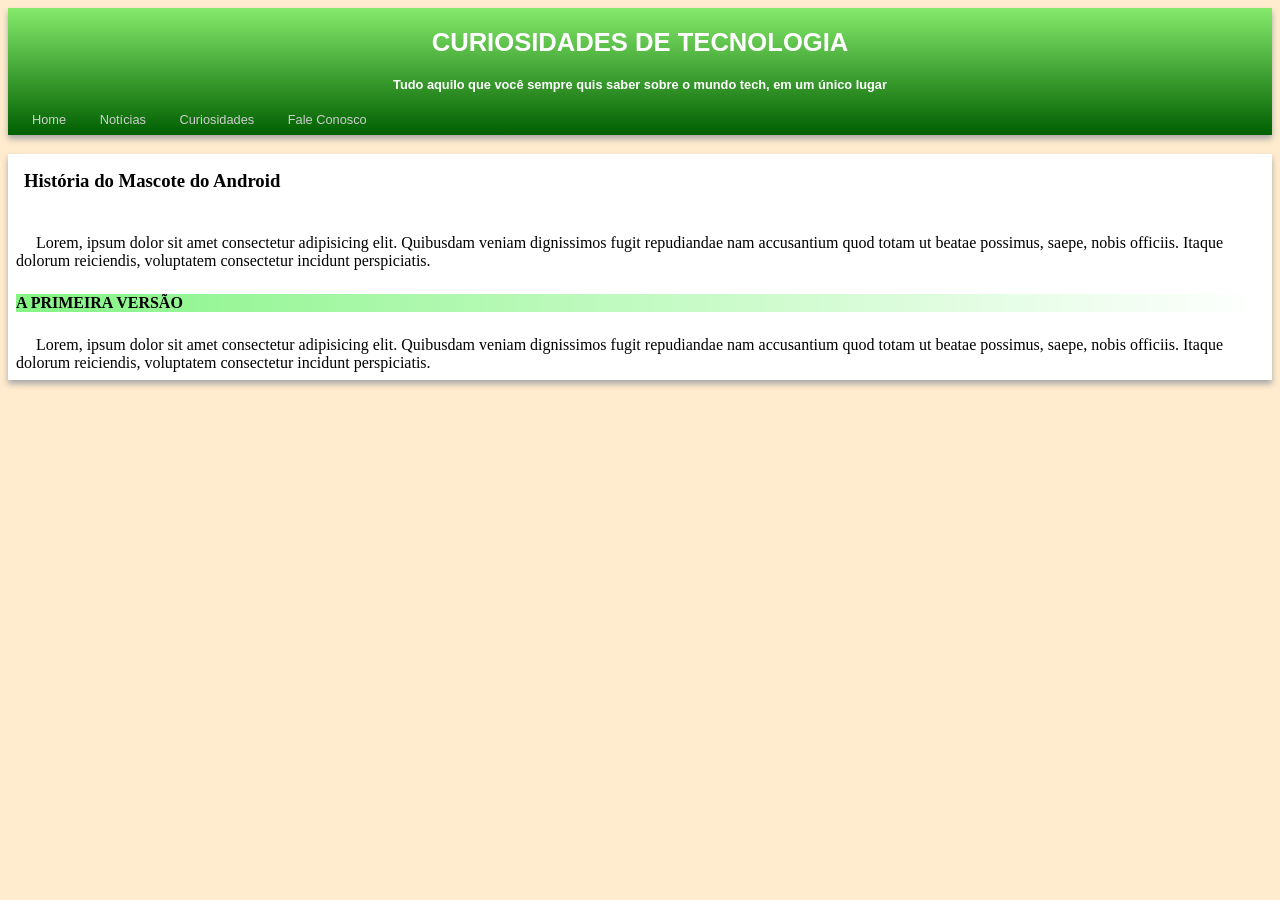
==== index.html @ 32ba4450 "Adicionando projeto inicial pronto" ====
<!DOCTYPE html>
<html lang="pt-br">
<head>
    <meta charset="UTF-8">
    <meta http-equiv="X-UA-Compatible" content="IE=edge">
    <meta name="viewport" content="width=device-width, initial-scale=1.0">
    <link rel="stylesheet" href="css_desafio10.css">
    <title>Desafio 10</title>
</head>

<body>
    <header>
        <h1>
            CURIOSIDADES DE TECNOLOGIA
        </h1>
        <h2>
            Tudo aquilo que você sempre quis saber sobre o mundo tech, em um único lugar
        </h2>
        <nav>
            <a href="" target="_blank" rel="next">Home</a>
            <a href="" target="_blank" rel="next">Notícias</a>
            <a href="" target="_blank" rel="next">Curiosidades</a>
            <a href="" target="_blank" rel="next">Fale Conosco</a>
        </nav>
    </header>

    <main>
        <h3>História do Mascote do Android</h3>
        <p>Lorem, ipsum dolor sit amet consectetur adipisicing elit. Quibusdam veniam dignissimos fugit repudiandae nam accusantium quod totam ut beatae possimus, saepe, nobis officiis. Itaque dolorum reiciendis, voluptatem consectetur incidunt perspiciatis.</p>
        <h4>A PRIMEIRA VERSÃO</h4>
        <p>Lorem, ipsum dolor sit amet consectetur adipisicing elit. Quibusdam veniam dignissimos fugit repudiandae nam accusantium quod totam ut beatae possimus, saepe, nobis officiis. Itaque dolorum reiciendis, voluptatem consectetur incidunt perspiciatis.</p>
    </main>
</body>

</html>
---- css_desafio10.css ----
@charset "UTF-8";

body {
    background-color: blanchedalmond;
}

/* HEADER */
header {
    background-image: linear-gradient(to bottom, #00e9007a, #005f00);
    font-family: Arial, Helvetica, sans-serif;
    color: rgb(255, 255, 255);
    font-size: 0.8em;
    box-shadow: 0px 4px 6px darkgrey;
}

h1, h2 {
    text-align: center;
    margin: 0px 0px 20px 0px;
}

h1 {
    padding-top: 20px;
}

h2 {
    font-size: 1em;
}

nav {
    padding-bottom: 8px;
}

nav > a {
    margin-left: 18px;
    padding: 6px 6px 6px 6px;
    text-decoration: none;
    color: rgb(207, 207, 207);
}

a:hover {
    background-color: #005f00;
}

/* MAIN */

main {
    margin: auto;
    background-color: white;
    box-shadow: 0px 4px 6px darkgrey;
}

h3 {
    padding: 16px;
}

p {
    text-indent: 20px;
    padding: 8px;
}

h4 {
    background-image: linear-gradient(to right, #00e9007a, white);
    margin: 8px;
}
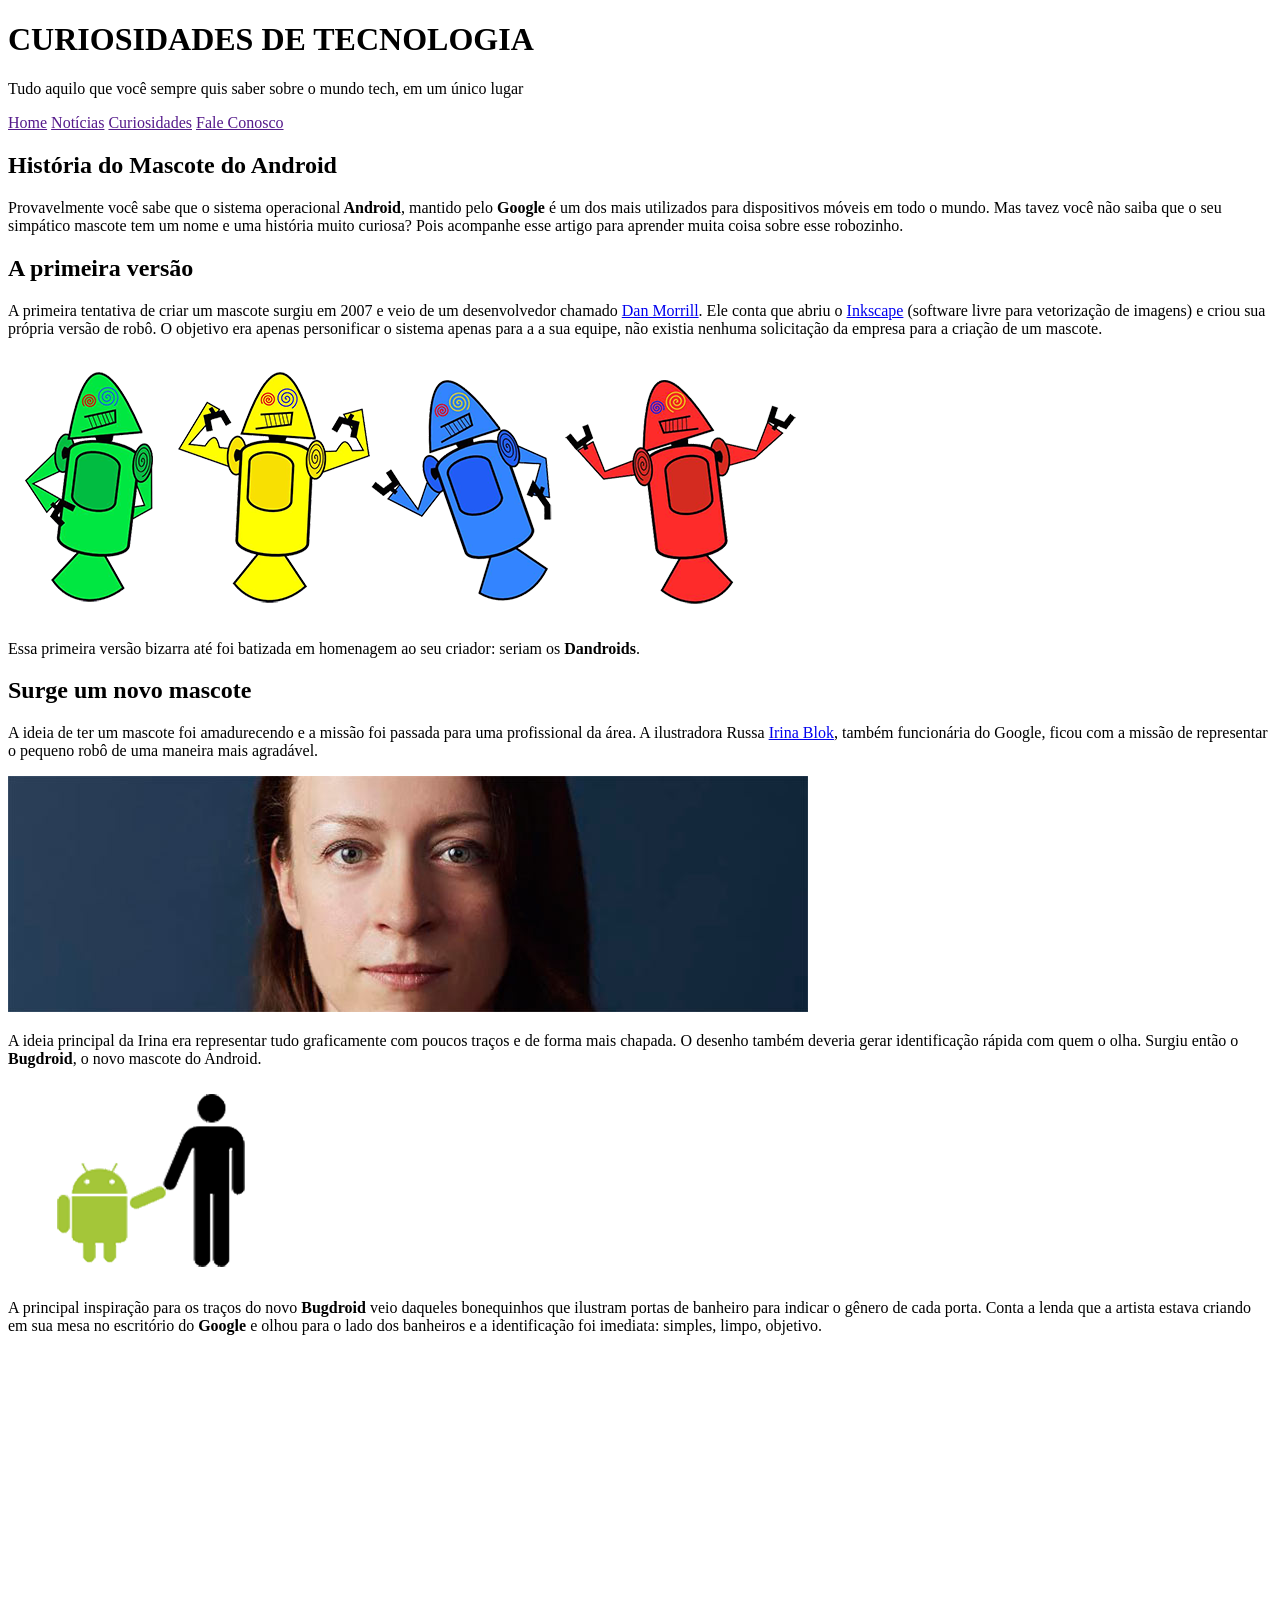
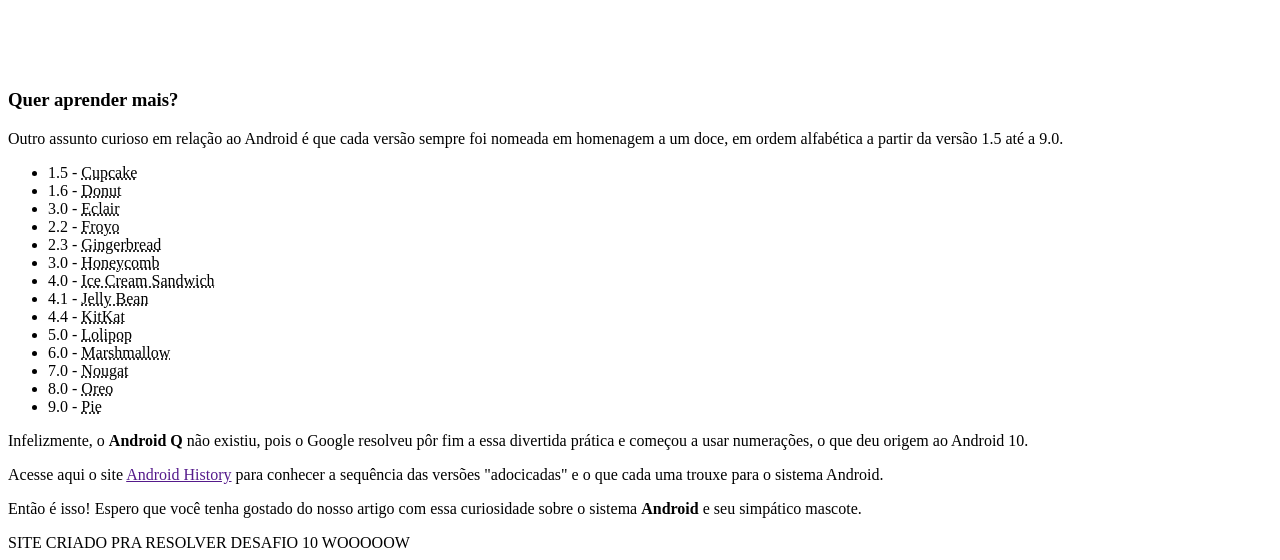
==== commit e319701f: "Desfazendo a pasta principal." ====
--- a/index.html
+++ b/index.html
@@ -4,32 +4,126 @@
     <meta charset="UTF-8">
     <meta http-equiv="X-UA-Compatible" content="IE=edge">
     <meta name="viewport" content="width=device-width, initial-scale=1.0">
-    <link rel="stylesheet" href="css_desafio10.css">
+    <link rel="stylesheet" href="css_superdesafio10.css">
+    <link rel="shortcut icon" href="imagens/favicon.ico" type="image/x-icon">
     <title>Desafio 10</title>
 </head>
 
 <body>
+
     <header>
         <h1>
             CURIOSIDADES DE TECNOLOGIA
         </h1>
-        <h2>
-            Tudo aquilo que você sempre quis saber sobre o mundo tech, em um único lugar
-        </h2>
-        <nav>
-            <a href="" target="_blank" rel="next">Home</a>
-            <a href="" target="_blank" rel="next">Notícias</a>
-            <a href="" target="_blank" rel="next">Curiosidades</a>
-            <a href="" target="_blank" rel="next">Fale Conosco</a>
-        </nav>
+            <p>Tudo aquilo que você sempre quis saber sobre o mundo tech, em um único lugar</p>
     </header>
+        
+    <nav>
+        <a href="" target="_blank" rel="next">Home</a>
+        <a href="" target="_blank" rel="next">Notícias</a>
+        <a href="" target="_blank" rel="next">Curiosidades</a>
+        <a href="" target="_blank" rel="next">Fale Conosco</a>
+    </nav>
+    
+    <main>
+        <article>
+            <h1>História do Mascote do Android</h1>
 
-    <main>
-        <h3>História do Mascote do Android</h3>
-        <p>Lorem, ipsum dolor sit amet consectetur adipisicing elit. Quibusdam veniam dignissimos fugit repudiandae nam accusantium quod totam ut beatae possimus, saepe, nobis officiis. Itaque dolorum reiciendis, voluptatem consectetur incidunt perspiciatis.</p>
-        <h4>A PRIMEIRA VERSÃO</h4>
-        <p>Lorem, ipsum dolor sit amet consectetur adipisicing elit. Quibusdam veniam dignissimos fugit repudiandae nam accusantium quod totam ut beatae possimus, saepe, nobis officiis. Itaque dolorum reiciendis, voluptatem consectetur incidunt perspiciatis.</p>
+            <p>Provavelmente você sabe que o sistema operacional<strong> Android</strong>, mantido pelo <strong>Google</strong> é um dos mais utilizados para dispositivos móveis em todo o mundo. Mas tavez você não saiba que o seu simpático mascote tem um nome e uma história muito curiosa? Pois acompanhe esse artigo para aprender muita coisa sobre esse robozinho.</p>
+
+            <h2>A primeira versão</h2>
+
+            <p>A primeira tentativa de criar um mascote surgiu em 2007 e veio de um desenvolvedor chamado <a href="https://androidcommunity.com/dan-morrill-shows-us-the-android-mascot-that-almost-was-20130103/" target="_blank" class="externo">Dan Morrill</a>. Ele conta que abriu o <a href="https://inkscape.org/pt-br/" target="_blank" class="externo">Inkscape</a> (software livre para vetorização de imagens) e criou sua própria versão de robô. O objetivo era apenas personificar o sistema apenas para a a sua equipe, não existia nenhuma solicitação da empresa para a criação de um mascote.</p>
+
+            <picture>
+                <source media="(max-width: 700px)" srcset="imagens/dan-droids-pq.png">    
+                <img src="imagens/dan-droids.png" alt="Primeiro mascote do Android">
+            </picture>
+
+            <p>Essa primeira versão bizarra até foi batizada em homenagem ao seu criador: seriam os <strong>Dandroids</strong>.</p>
+            
+            <h2>Surge um novo mascote</h2>
+
+            <p>A ideia de ter um mascote foi amadurecendo e a missão foi passada para uma profissional da área. A ilustradora Russa <a href="https://www.irinablok.com/android" target="_blank" class="externo">Irina Blok</a>, também funcionária do Google, ficou com a missão de representar o pequeno robô de uma maneira mais agradável.</p>
+
+            <picture>
+                <source media="(max-width: 700px)" srcset="imagens/irina-blok-pq.jpg">    
+                <img src="imagens/irina-blok.jpg" alt="Irina Blok, criadora do Bugdroid">
+            </picture>
+
+            <p>A ideia principal da Irina era representar tudo graficamente com poucos traços e de forma mais chapada. O desenho também deveria gerar identificação rápida com quem o olha. Surgiu então o <strong>Bugdroid</strong>, o novo mascote do Android.</p>
+
+            <img class="img-pequena" src="imagens/bugdroid.png" alt="Bugdroid">
+
+            <p>A principal inspiração para os traços do novo <strong>Bugdroid</strong> veio daqueles bonequinhos que ilustram portas de banheiro para indicar o gênero de cada porta. Conta a lenda que a artista estava criando em sua mesa no escritório do <strong>Google</strong> e olhou para o lado dos banheiros e a identificação foi imediata: simples, limpo, objetivo.</p>
+
+            <div class="video">
+                <iframe width="560" height="315" src="https://www.youtube.com/embed/l2UDgpLz20M" title="YouTube video player" frameborder="0" allow="accelerometer; autoplay; clipboard-write; encrypted-media; gyroscope; picture-in-picture; web-share" allowfullscreen></iframe>
+            </div>
+            
+            <aside> <!-- Conteúdo extra além do artigo, por isso é <aside> -->
+                <h3>Quer aprender mais?</h3>
+
+                <p>Outro assunto curioso em relação ao Android é que cada versão sempre foi nomeada em homenagem a um doce, em ordem alfabética a partir da versão 1.5 até a 9.0.</p>
+                
+                <ul>
+                    <li>
+                        1.5 - <abbr title="Bolo de copo">Cupcake</abbr>
+                    </li>
+                    <li>
+                        1.6 - <abbr title="Rosquinha">Donut</abbr>
+                    </li>
+                    <li>
+                        3.0 - <abbr title="Bomba">Eclair</abbr>
+                    </li>
+                    <li>
+                        2.2 - <abbr title="Iorgute congelado">Froyo</abbr>
+                    </li>
+                    <li>
+                        2.3 - <abbr title="Pão de gengibre">Gingerbread</abbr>
+                    </li>
+                    <li>
+                        3.0 - <abbr title="Favo de mel">Honeycomb</abbr>
+                    </li>
+                    <li>
+                        4.0 - <abbr title="Sanduíche de sorvete">Ice Cream Sandwich</abbr>
+                    </li>
+                    <li>
+                        4.1 - <abbr title="Jujuba">Jelly Bean</abbr>
+                    </li>
+                    <li>
+                        4.4 - <abbr title="KitKat">KitKat</abbr>
+                    </li>
+                    <li>
+                        5.0 - <abbr title="Pirulito">Lolipop</abbr>
+                    </li>
+                    <li>
+                        6.0 - <abbr title="Marshmallow">Marshmallow</abbr>
+                    </li>
+                    <li>
+                        7.0 - <abbr title="Torrone">Nougat</abbr>
+                    </li>
+                    <li>
+                        8.0 - <abbr title="Oreo">Oreo</abbr>
+                    </li>
+                    <li>
+                        9.0 - <abbr title="Torta">Pie</abbr>
+                    </li>
+                </ul>
+
+                <p>Infelizmente, o <strong>Android Q</strong> não existiu, pois o Google resolveu pôr fim a essa divertida prática e começou a usar numerações, o que deu origem ao Android 10.</p>
+                
+                <p>Acesse aqui o site <a href="" target="_blank" class="externo">Android History</a> para conhecer a sequência das versões "adocicadas" e o que cada uma trouxe para o sistema Android.</p>
+            
+            </aside>
+
+            <p>Então é isso! Espero que você tenha gostado do nosso artigo com essa curiosidade sobre o sistema <strong>Android</strong> e seu simpático mascote.</p>
+        </article>
+        
     </main>
+
+    <footer>SITE CRIADO PRA RESOLVER DESAFIO 10 WOOOOOW</footer>
+
 </body>
 
 </html>
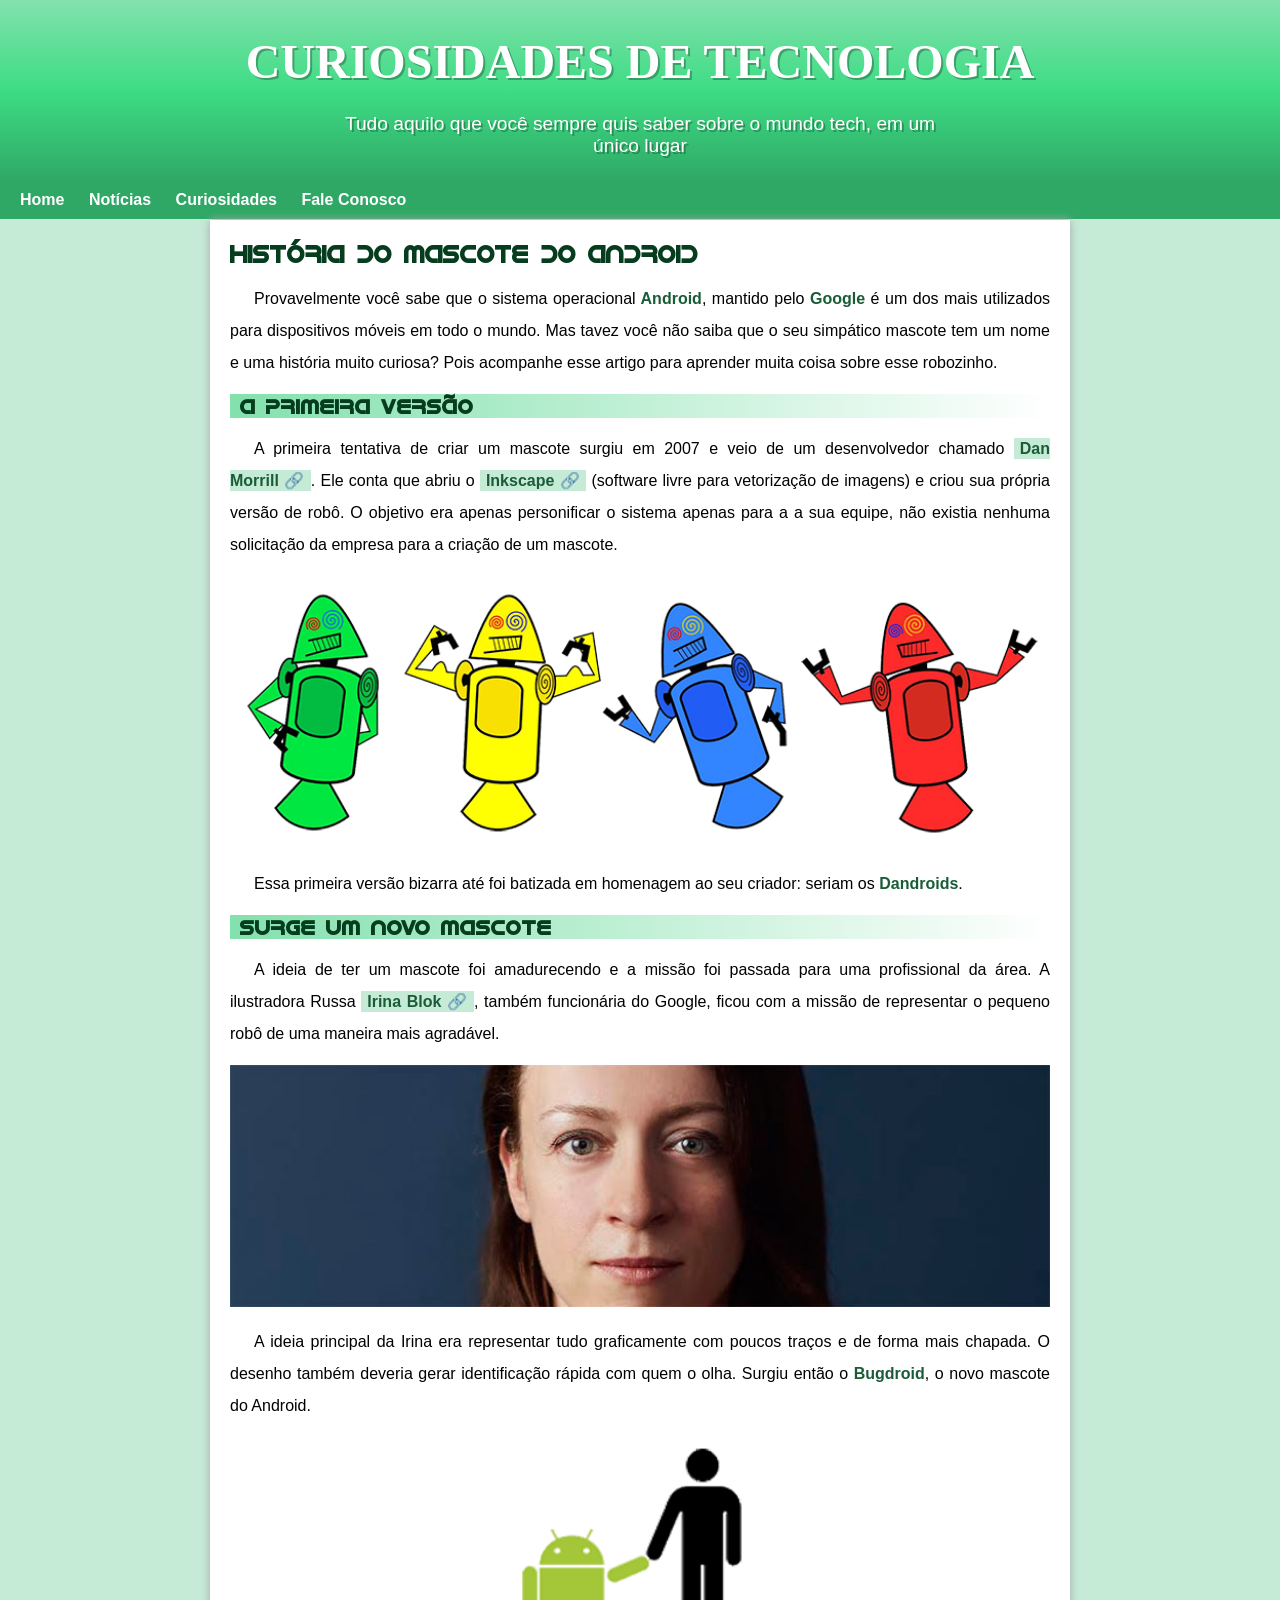
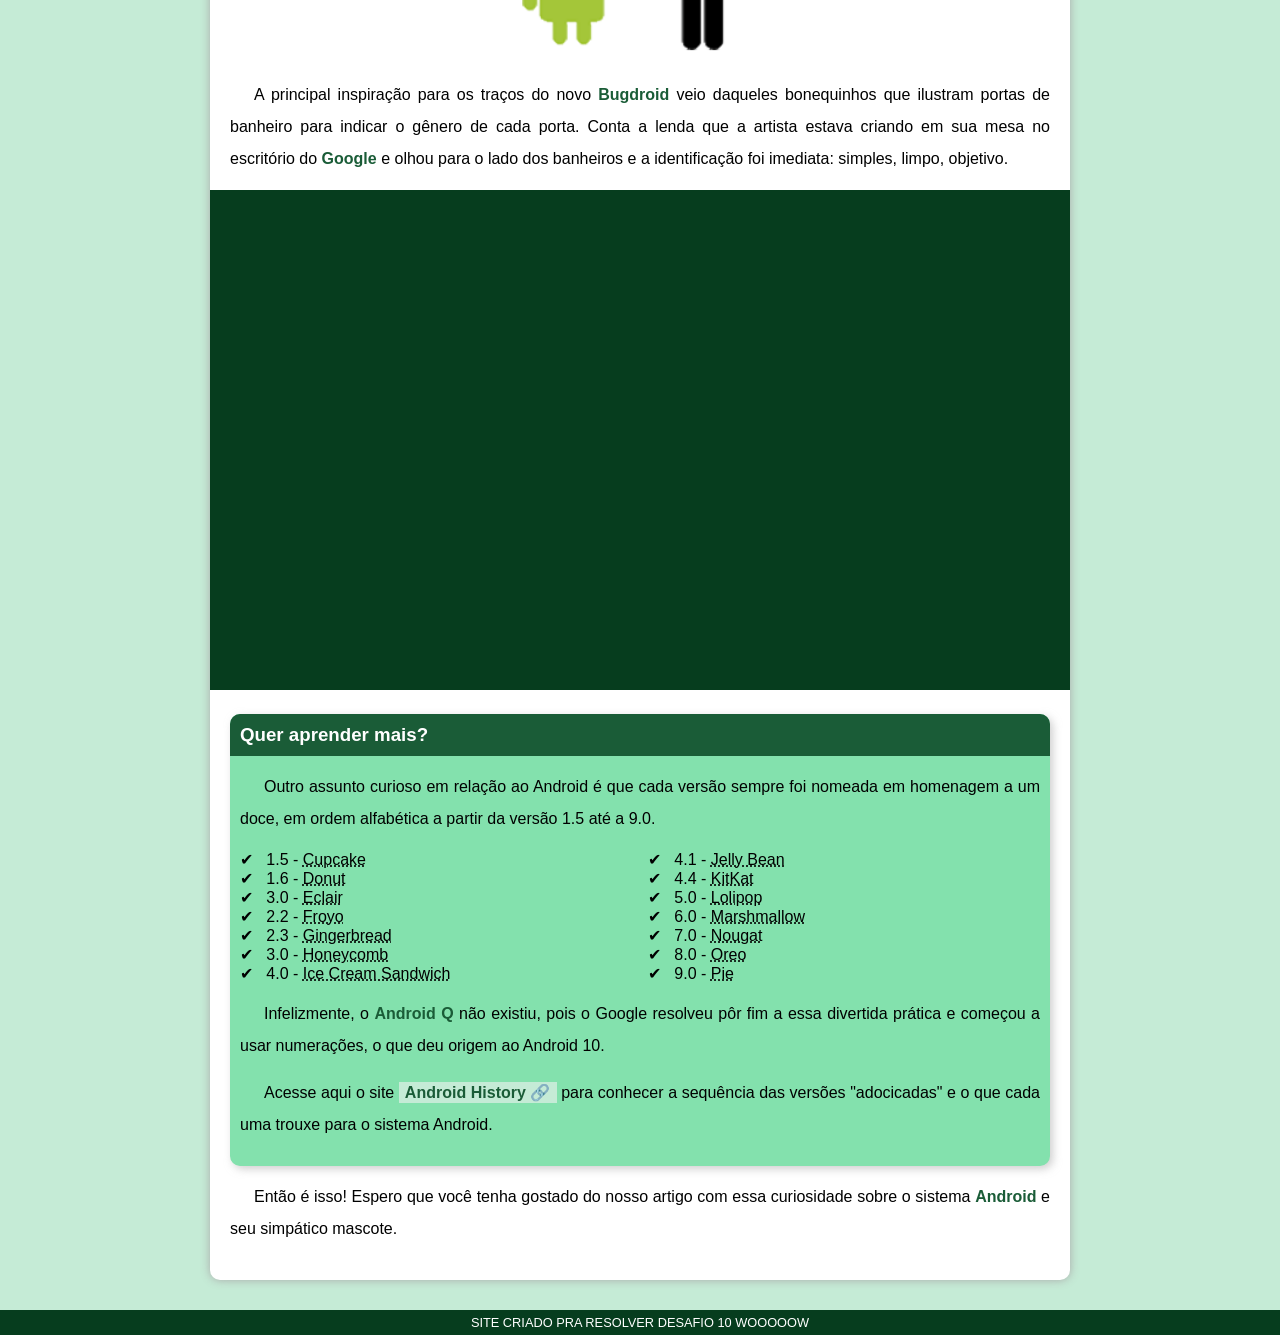
==== commit 525d05e7: "Update index.html" ====
--- a/index.html
+++ b/index.html
@@ -4,7 +4,7 @@
     <meta charset="UTF-8">
     <meta http-equiv="X-UA-Compatible" content="IE=edge">
     <meta name="viewport" content="width=device-width, initial-scale=1.0">
-    <link rel="stylesheet" href="css_superdesafio10.css">
+    <link rel="stylesheet" href="css_desafio10.css">
     <link rel="shortcut icon" href="imagens/favicon.ico" type="image/x-icon">
     <title>Desafio 10</title>
 </head>
--- a/css_desafio10.css
+++ b/css_desafio10.css
@@ -0,0 +1,199 @@
+@charset "UTF-8";
+
+@import url('https://fonts.googleapis.com/css2?family=Bebas+Neue&display=swap');
+
+@font-face {
+    font-family: 'Android';
+    src: url('fontes/idroid.otf') format('opentype');
+    font-weight: normal;
+}
+
+/* 
+#c5ebd6
+#83e1ad
+#3ddc84
+#2fa866
+#1a5c37
+#063dle
+ */
+
+:root {
+    --cor0: #c5ebd6;
+    --cor1: #83e1ad;
+    --cor2: #3ddc84;
+    --cor3: #2fa866;
+    --cor4: #1a5c37;
+    --cor5: #063d1e;
+
+    --fonte-padrao: Arial, Verdana, Helvetica, sans-serif;
+    --fonte-destaque: 'Bebas Neue', cursive;
+    --fonte-android: 'Android', cursive;
+}
+
+* {
+    margin: 0px;
+    padding: 0px;
+}
+
+body {
+    background-color: var(--cor0);
+    font-family: var(--fonte-padrao);
+}
+
+a.externo::after { /* Todo link que for da classe externo terá após ele */
+    content: '\00A0 \1F517';
+}
+
+
+header {
+    background-image: linear-gradient(to top, var(--cor3), var(--cor2), var(--cor1));
+    box-shadow: 0px 0px 5px rgba(60, 60, 60, 0.452);
+    text-align: center;
+    padding-top: 24px;
+}
+
+header > h1 {
+    color: white;
+    font-family: var(--fonte-destaque);
+    font-size: 3em;
+    margin-top: 10px;
+    text-shadow: 2px 2px 0px rgba(0, 0, 0, 0.275);
+}
+
+header > p {
+    color: white;
+    font-size: 1.2em;
+    max-width: 600px;
+    margin: 24px auto 0px auto;
+    padding: 0px 10px 24px 10px;
+    text-shadow: 2px 2px 0px rgba(0, 0, 0, 0.275);
+}
+
+
+nav {
+    padding: 10px;
+    background-color: var(--cor3);
+}
+
+nav > a {
+    color: white;
+    text-decoration: none;
+    padding: 10px;
+    font-weight: bold;
+    border-radius: 5px;
+    transition-duration: 0.5s;
+}
+
+nav > a:hover {
+    background-color: var(--cor2);
+    color: var(--cor4);
+}
+
+
+main {
+    background-color: white;
+    margin: auto;
+    padding: 20px;
+    box-shadow: 0px 0px 10px darkgray;
+    border-bottom-left-radius: 10px;
+    border-bottom-right-radius: 10px;
+    margin-bottom: 30px;
+    margin-top: 1px;
+    
+    min-width: 280px;
+    max-width: 820px;
+}
+
+main img {
+    width: 100%;
+}
+
+img.img-pequena { /* Mudando o tipo de box da img pra block pra assim poder aplicar margin: auto; nela e ter ela sempre no meio*/
+    max-width: 350px;
+    display: block;
+    margin: auto;
+}
+
+main h1 {
+    color: var(--cor5);
+    font-family: var(--fonte-android);
+}
+
+main h2 {
+    font-family: var(--fonte-android);
+    font-size: 1.3em;
+    color: var(--cor5);
+    background-image: linear-gradient(to right, var(--cor1), transparent);
+    text-indent: 10px;
+}
+
+main p {
+    margin: 15px 0px;
+    text-align: justify;
+    text-indent: 24px;
+    line-height: 2em;
+}
+
+main strong {
+    color: var(--cor4);
+    font-weight: bolder;
+}
+
+main a {
+    text-decoration: none;
+    font-weight: bolder;
+    color: var(--cor4);
+    background-color: var(--cor0);
+    padding: 2px 6px;
+}
+
+main a:hover {
+    color: var(--cor3);
+}
+
+div.video {
+    background-color: var(--cor5);
+    margin: 0px -20px 24px -20px;
+    padding: 24px;
+    padding-bottom: 58%;
+    position: relative;
+}
+
+div.video > iframe {
+    position: absolute;
+    top: 5%;
+    left: 5%;
+    width: 90%;
+    height: 90%;
+}
+
+aside {
+    background-color: var(--cor1);
+    padding: 10px;
+    border-radius: 10px;
+    box-shadow: 3px 3px 8px rgba(169, 169, 169, 0.553);
+}
+
+aside > h3 { /* Encaixando o h3 no topo da box de aside */
+    background-color: var(--cor4);
+    color: white;
+    padding: 10px;
+    margin: -10px -10px 0px -10px;
+    border-radius: 10px 10px 0px 0px;
+}
+
+aside > ul {
+    list-style-type: '\2714 \00A0 \00A0'; /* O \2714 coloca um emoji no lugar da bolinha padrão , enquanto o 00A0 representa um nbsp (espaço sem quebrar a linha) */
+    /* A construção acima não é compat[ivel com todo navegador */
+    list-style-position: inside; /* Garante que os elementos da lista e as bolinhas estejam dentro da área da box */
+    columns: 2; /* 2 colunas se dividem de uma maneira melhor quando diminui a largura do site*/
+}
+
+
+footer {
+    background-color: var(--cor5);
+    color: white;
+    text-align: center;
+    font-size: 0.8em;
+    padding: 5px;
+}
